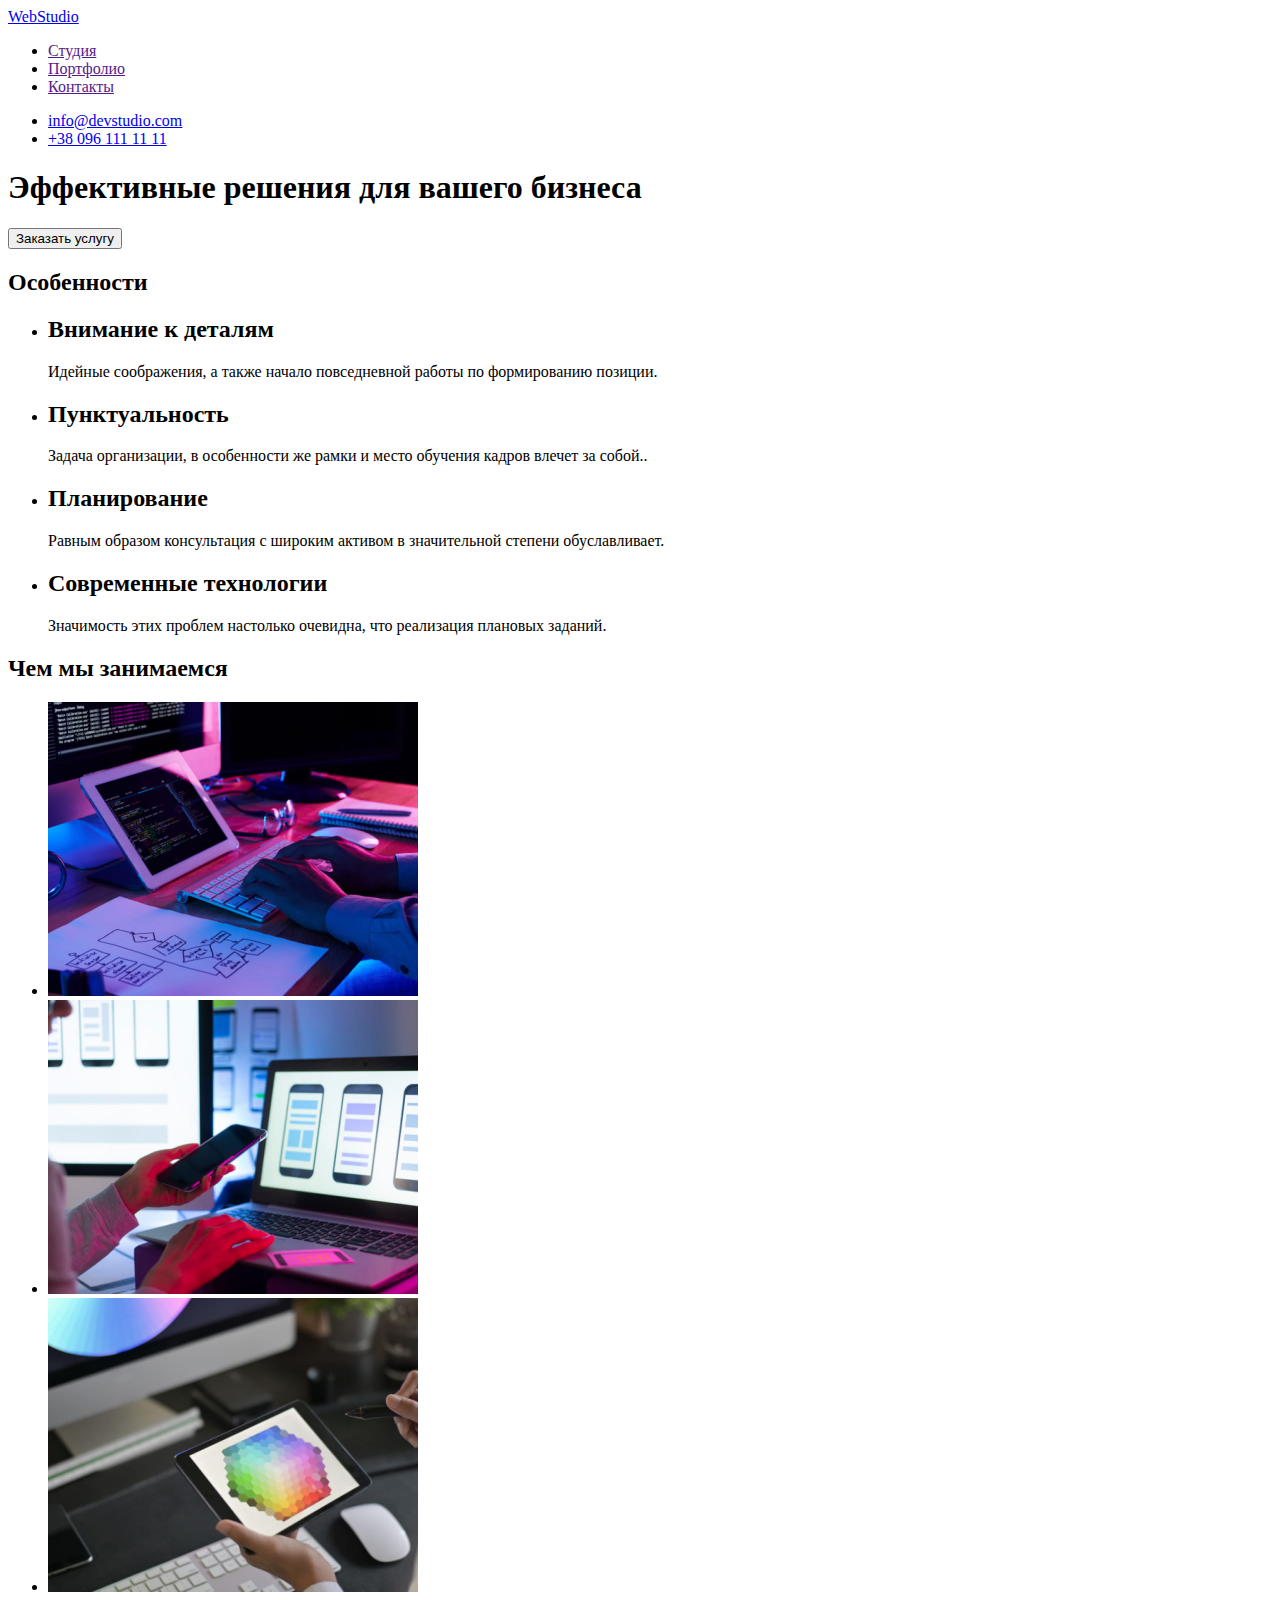
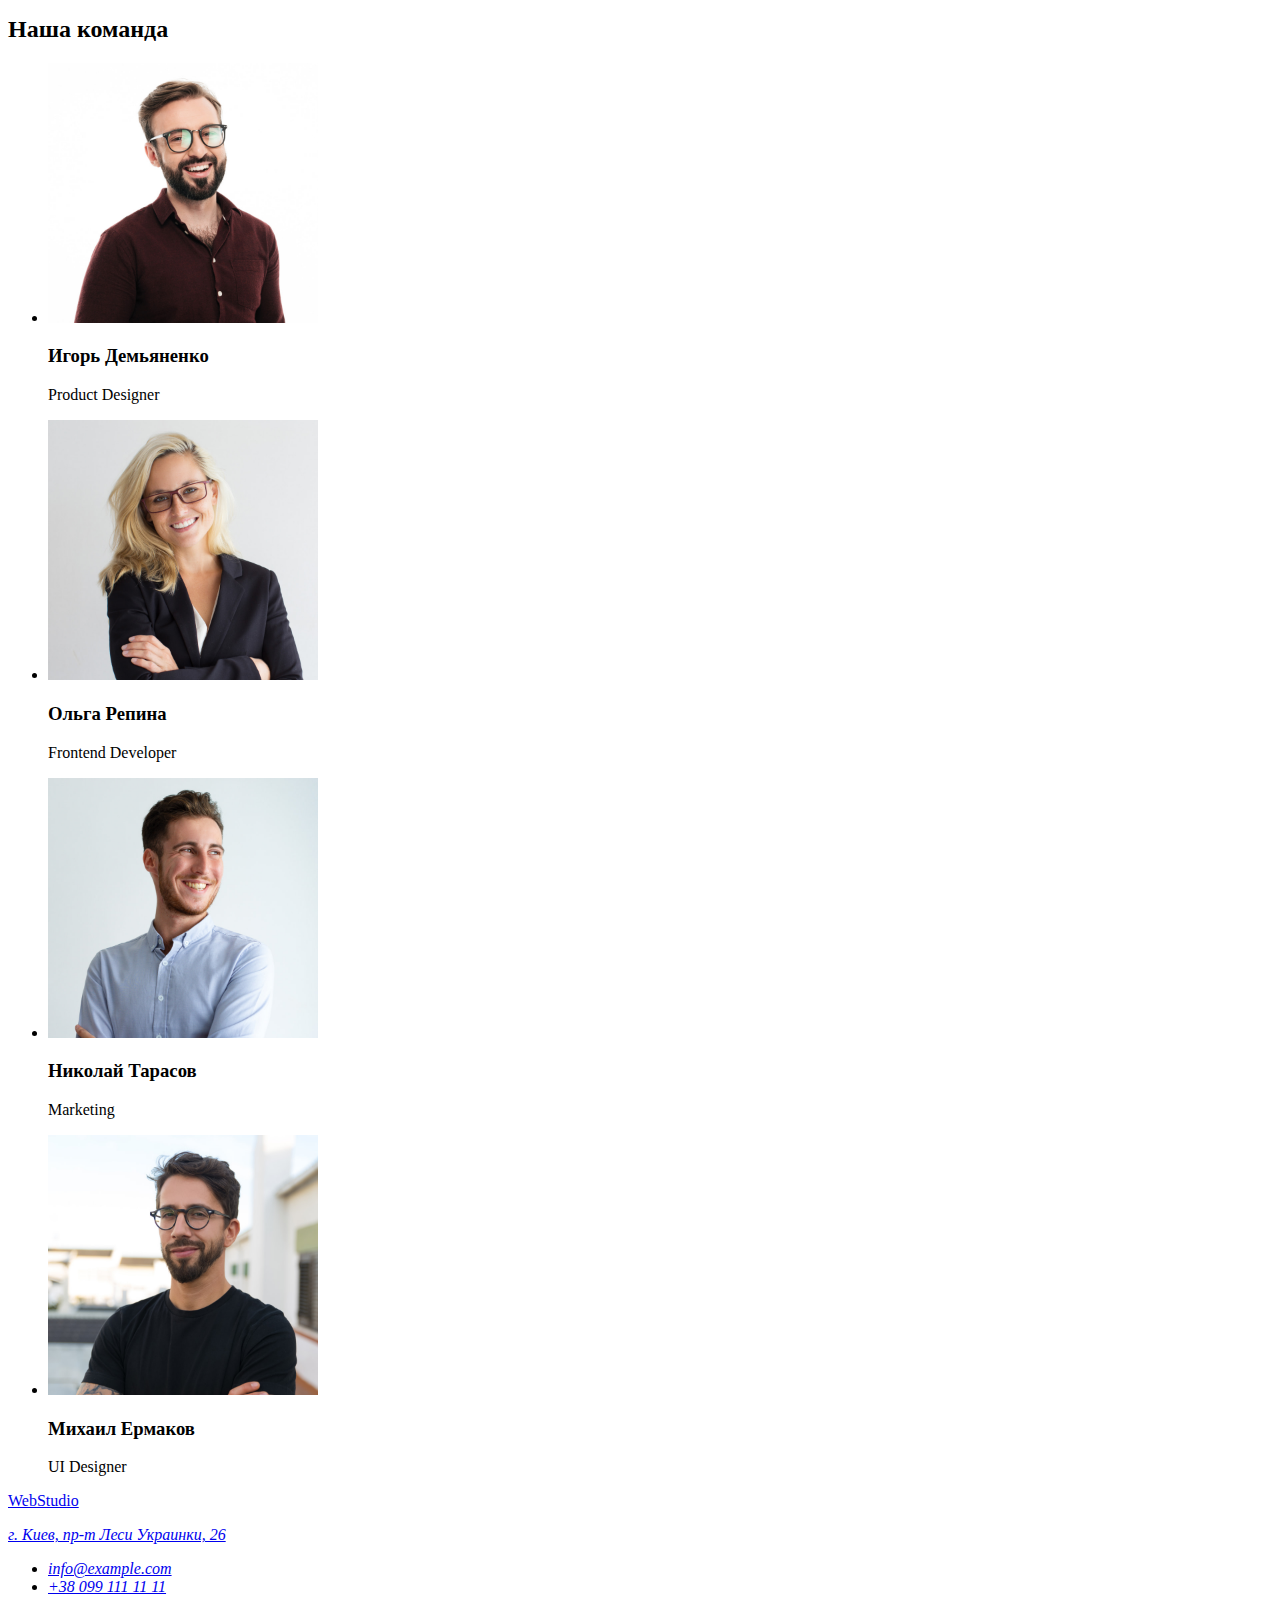
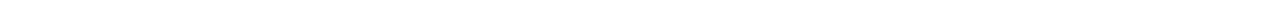
==== index.html @ a9816371 "Клонированы файлы из предыдущей работы" ====
<!DOCTYPE html>
<html lang="en">
  <head>
    <meta charset="UTF-8" />
    <meta http-equiv="X-UA-Compatible" content="IE=edge" />
    <meta name="viewport" content="width=device-width, initial-scale=1.0" />
    <title>Web Studio</title>
  </head>
  <body>
    <!-- Header -->
    <header>
      <nav>
        <a href="/">WebStudio</a>
        <ul>
          <li><a href="">Студия</a></li>
          <li><a href="">Портфолио</a></li>
          <li><a href="">Контакты</a></li>
        </ul>
      </nav>
      <ul>
        <li><a href="mailto:info@devstudio.com">info@devstudio.com</a></li>
        <li><a href="tel:+380961111111">+38 096 111 11 11</a></li>
      </ul>
    </header>

    <!-- Main -->
    <main>
      <!-- Section 1 -->
      <section>
        <h1>Эффективные решения для вашего бизнеса</h1>
        <button type="button">Заказать услугу</button>
      </section>

      <!-- Section 2 -->
      <section>
        <h2>Особенности</h2>
        <ul>
          <li>
            <h2>Внимание к деталям</h2>
            <p>Идейные соображения, а также начало повседневной работы по формированию позиции.</p>
          </li>
          <li>
            <h2>Пунктуальность</h2>
            <p>
              Задача организации, в особенности же рамки и место обучения кадров влечет за собой..
            </p>
          </li>
          <li>
            <h2>Планирование</h2>
            <p>
              Равным образом консультация с широким активом в значительной степени обуславливает.
            </p>
          </li>
          <li>
            <h2>Современные технологии</h2>
            <p>Значимость этих проблем настолько очевидна, что реализация плановых заданий.</p>
          </li>
        </ul>
      </section>

      <!--Section 3  -->
      <section>
        <h2>Чем мы занимаемся</h2>
        <ul>
          <li>
            <a href=""><img src="./images/img-1.jpg" alt="work1" width="370" /></a>
          </li>
          <li>
            <a href=""><img src="./images/img-2.jpg" alt="work2" width="370" /></a>
          </li>
          <li>
            <a href=""><img src="./images/img-3.jpg" alt="work3" width="370" /></a>
          </li>
        </ul>
      </section>

      <!-- Section 4 -->
      <section>
        <h2>Наша команда</h2>
        <ul>
          <li>
            <img src="./images/team/team-1.jpg" alt="team-member-1" width="270" />
            <h3>Игорь Демьяненко</h3>
            <p>Product Designer</p>
          </li>
          <li>
            <img src="./images/team/team-2.jpg" alt="team-member-2" width="270" />
            <h3>Ольга Репина</h3>
            <p>Frontend Developer</p>
          </li>
          <li>
            <img src="./images/team/team-3.jpg" alt="team-member-3" width="270" />
            <h3>Николай Тарасов</h3>
            <p>Marketing</p>
          </li>
          <li>
            <img src="./images/team/team-4.jpg" alt="team-member-4" width="270" />
            <h3>Михаил Ермаков</h3>
            <p>UI Designer</p>
          </li>
        </ul>
      </section>
    </main>

    <!-- Footer -->
    <footer>
      <a href="/">WebStudio</a>
      <address>
        <p><a href="/">г. Киев, пр-т Леси Украинки, 26</a></p>
        <ul>
          <li><a href="mailto:info@example.com">info@example.com</a></li>
          <li><a href="tel:+380991111111">+38 099 111 11 11</a></li>
        </ul>
      </address>
    </footer>
  </body>
</html>
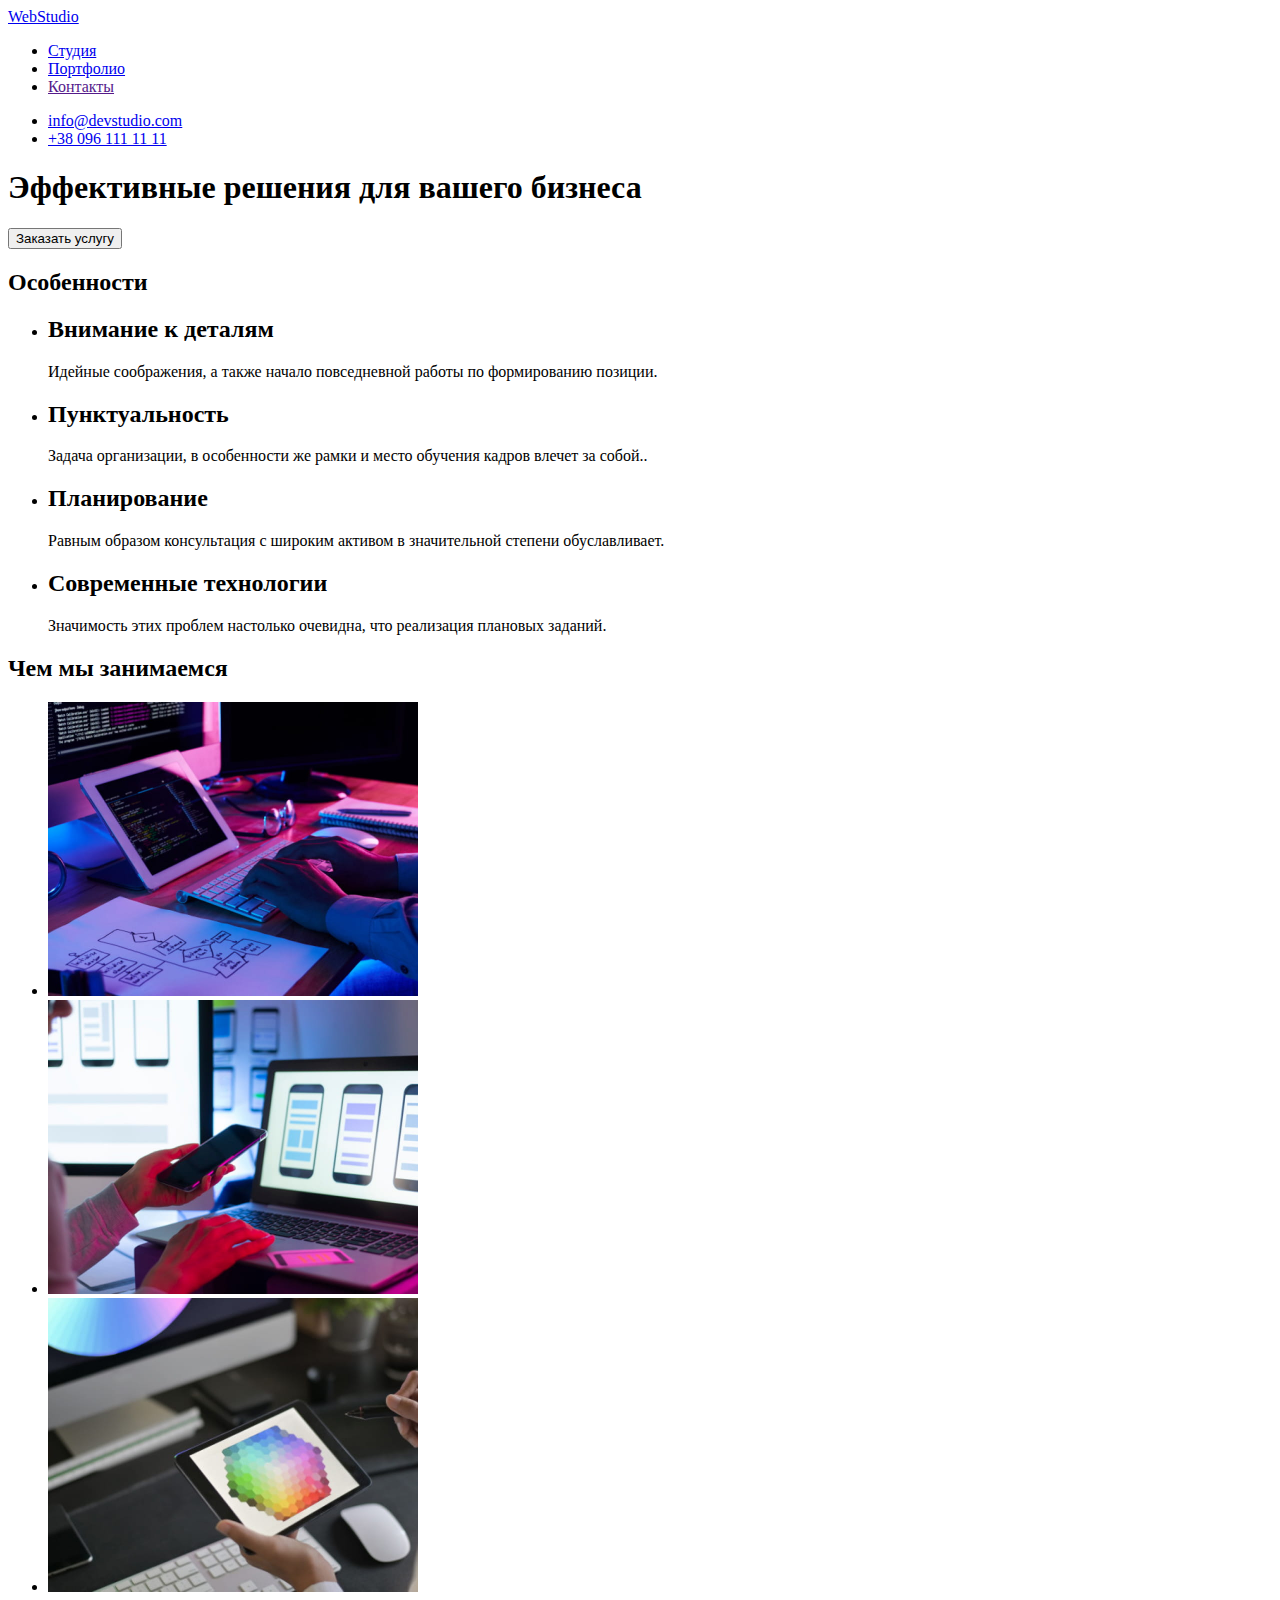
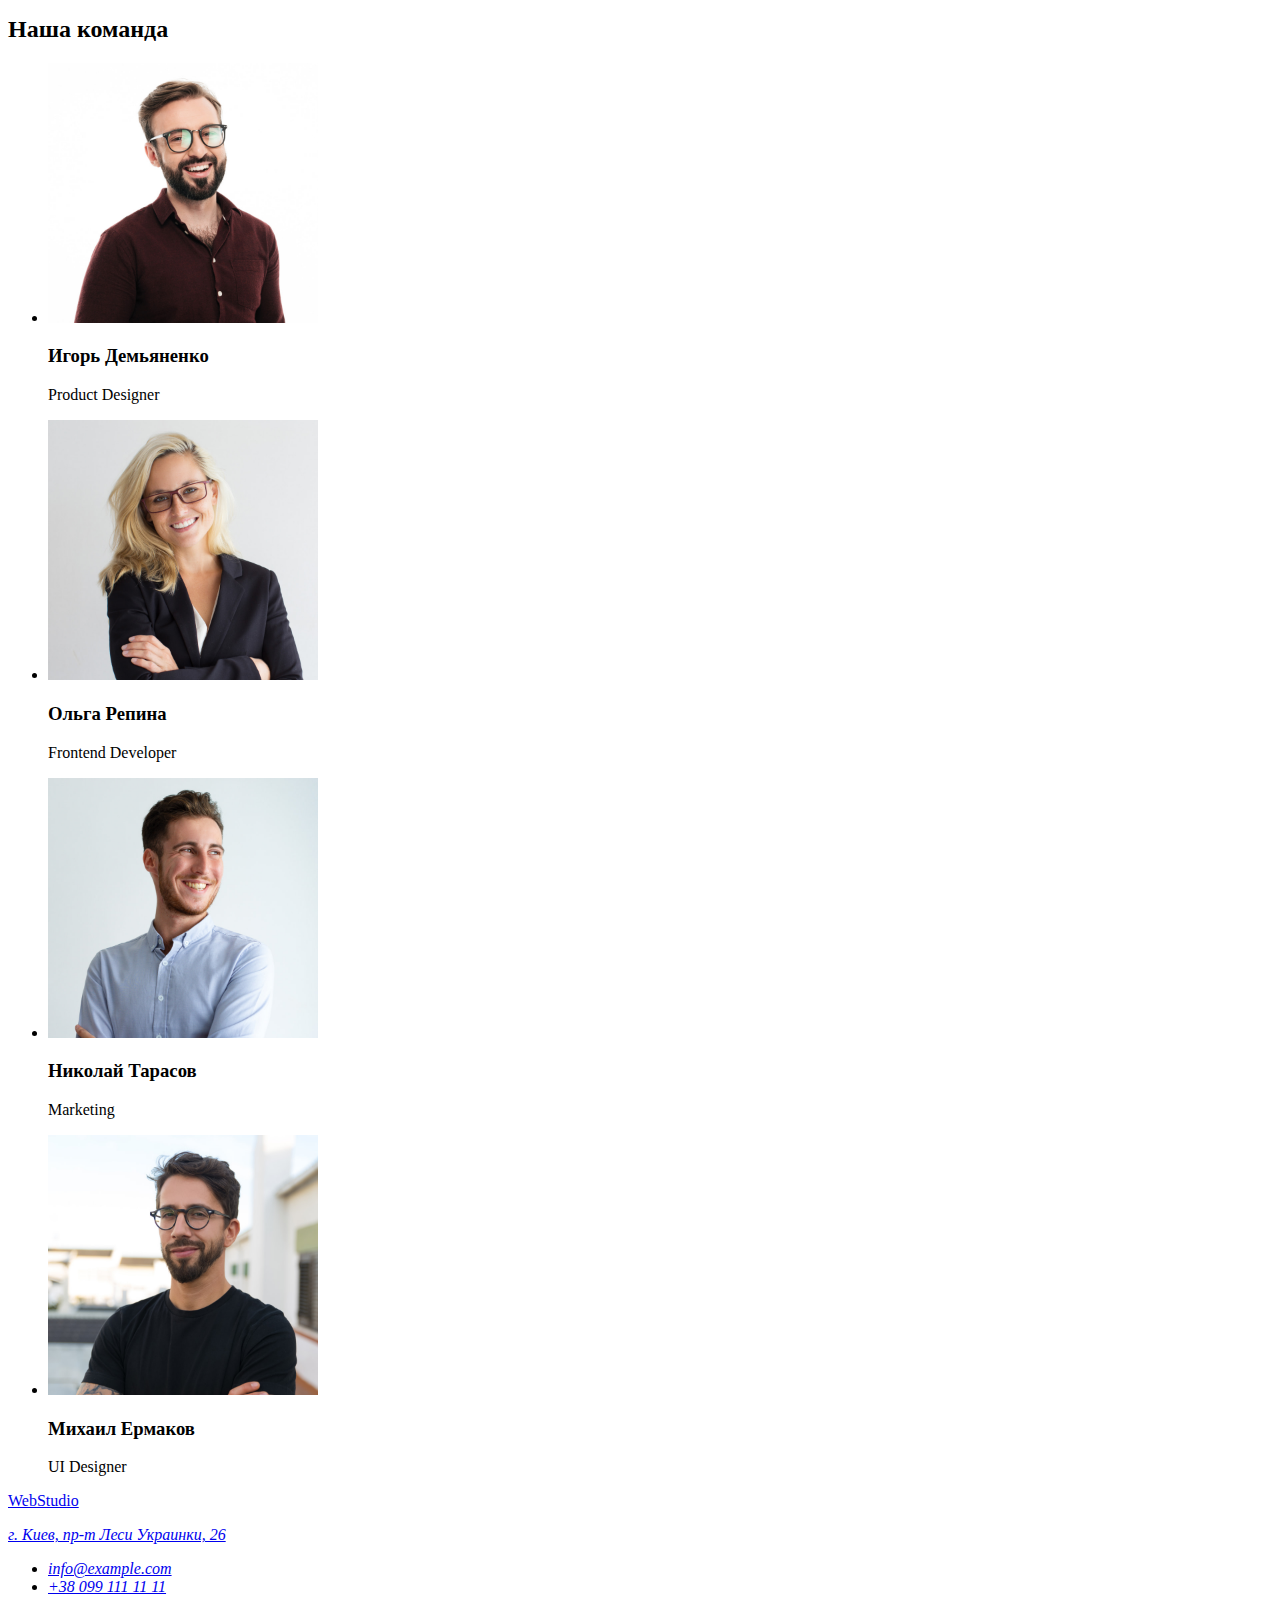
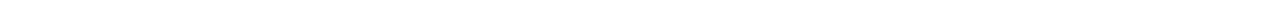
==== commit 92243b7d: "Добавлена разметка Портфолио" ====
--- a/index.html
+++ b/index.html
@@ -5,6 +5,7 @@
     <meta http-equiv="X-UA-Compatible" content="IE=edge" />
     <meta name="viewport" content="width=device-width, initial-scale=1.0" />
     <title>Web Studio</title>
+    <link rel="stylesheet" href="./css/styles.css" />
   </head>
   <body>
     <!-- Header -->
@@ -12,8 +13,8 @@
       <nav>
         <a href="/">WebStudio</a>
         <ul>
-          <li><a href="">Студия</a></li>
-          <li><a href="">Портфолио</a></li>
+          <li><a href="./studio.html">Студия</a></li>
+          <li><a href="./portfolio.html">Портфолио</a></li>
           <li><a href="">Контакты</a></li>
         </ul>
       </nav>
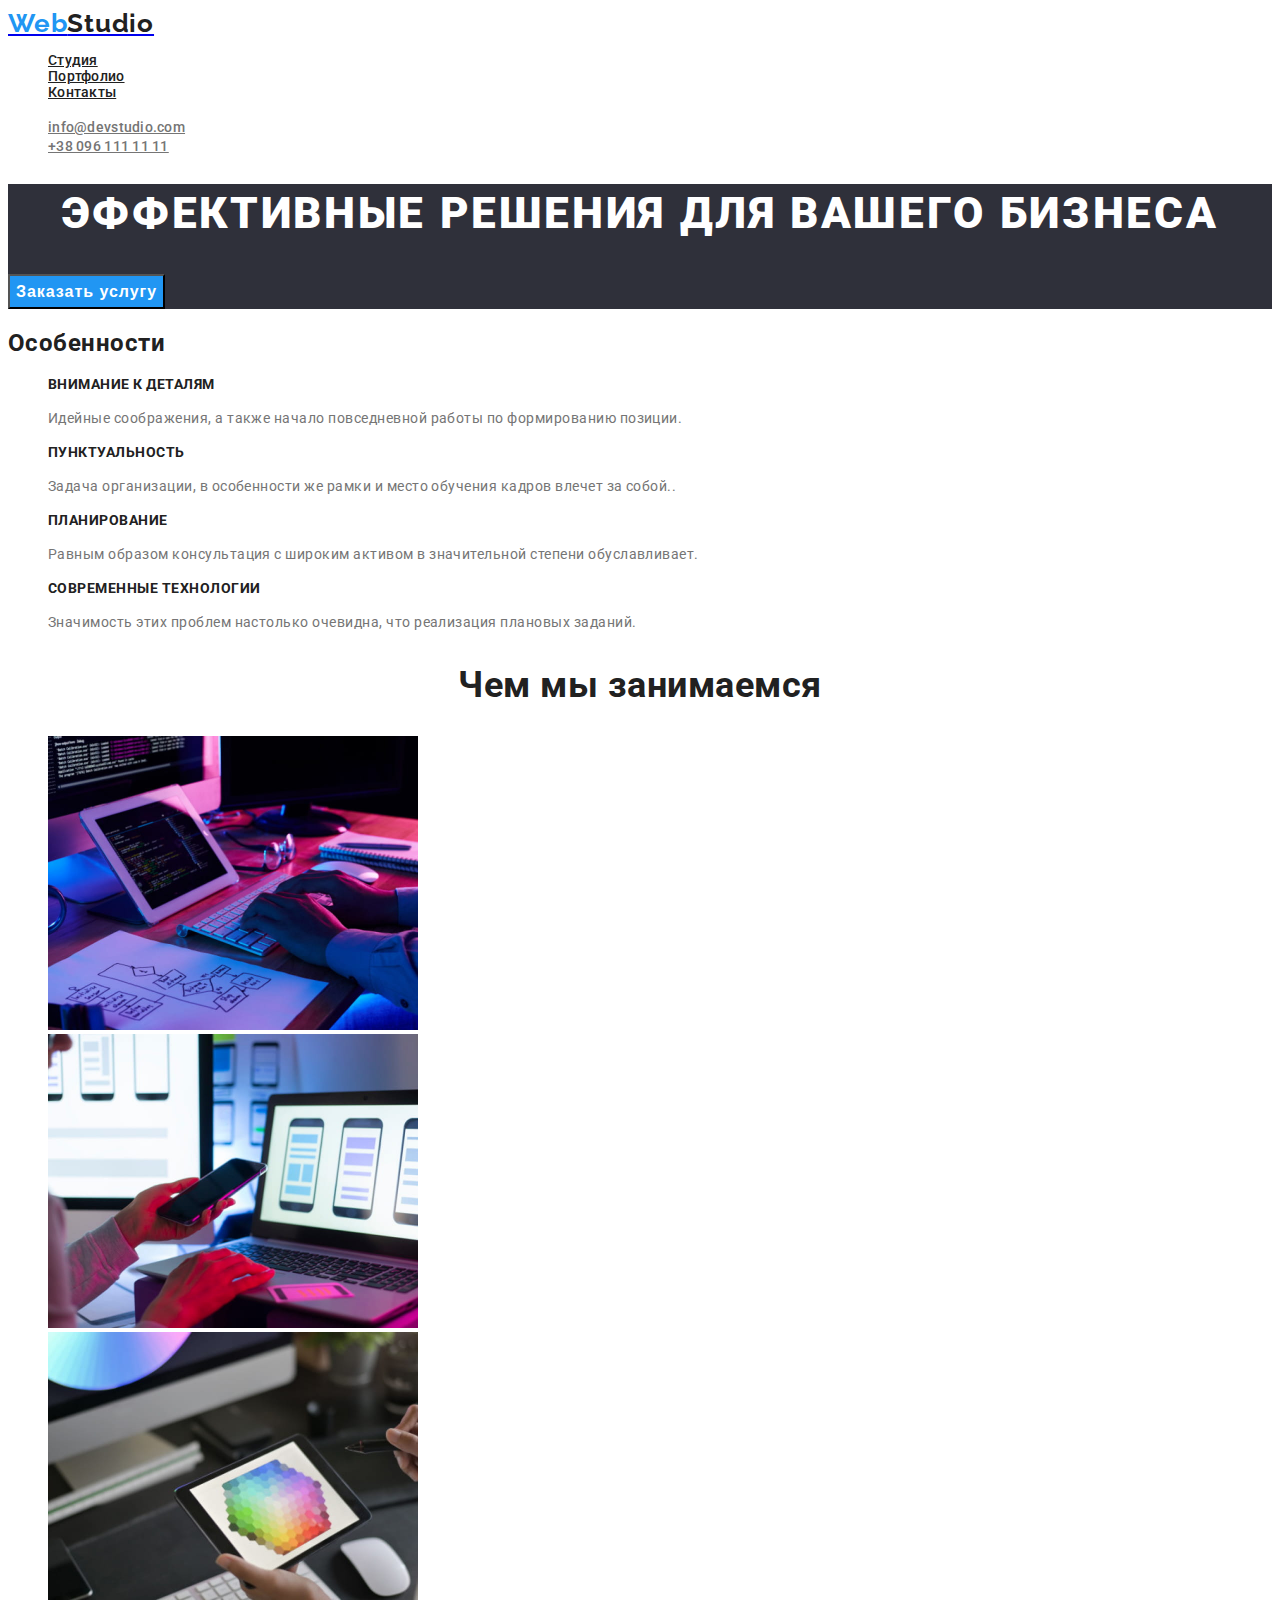
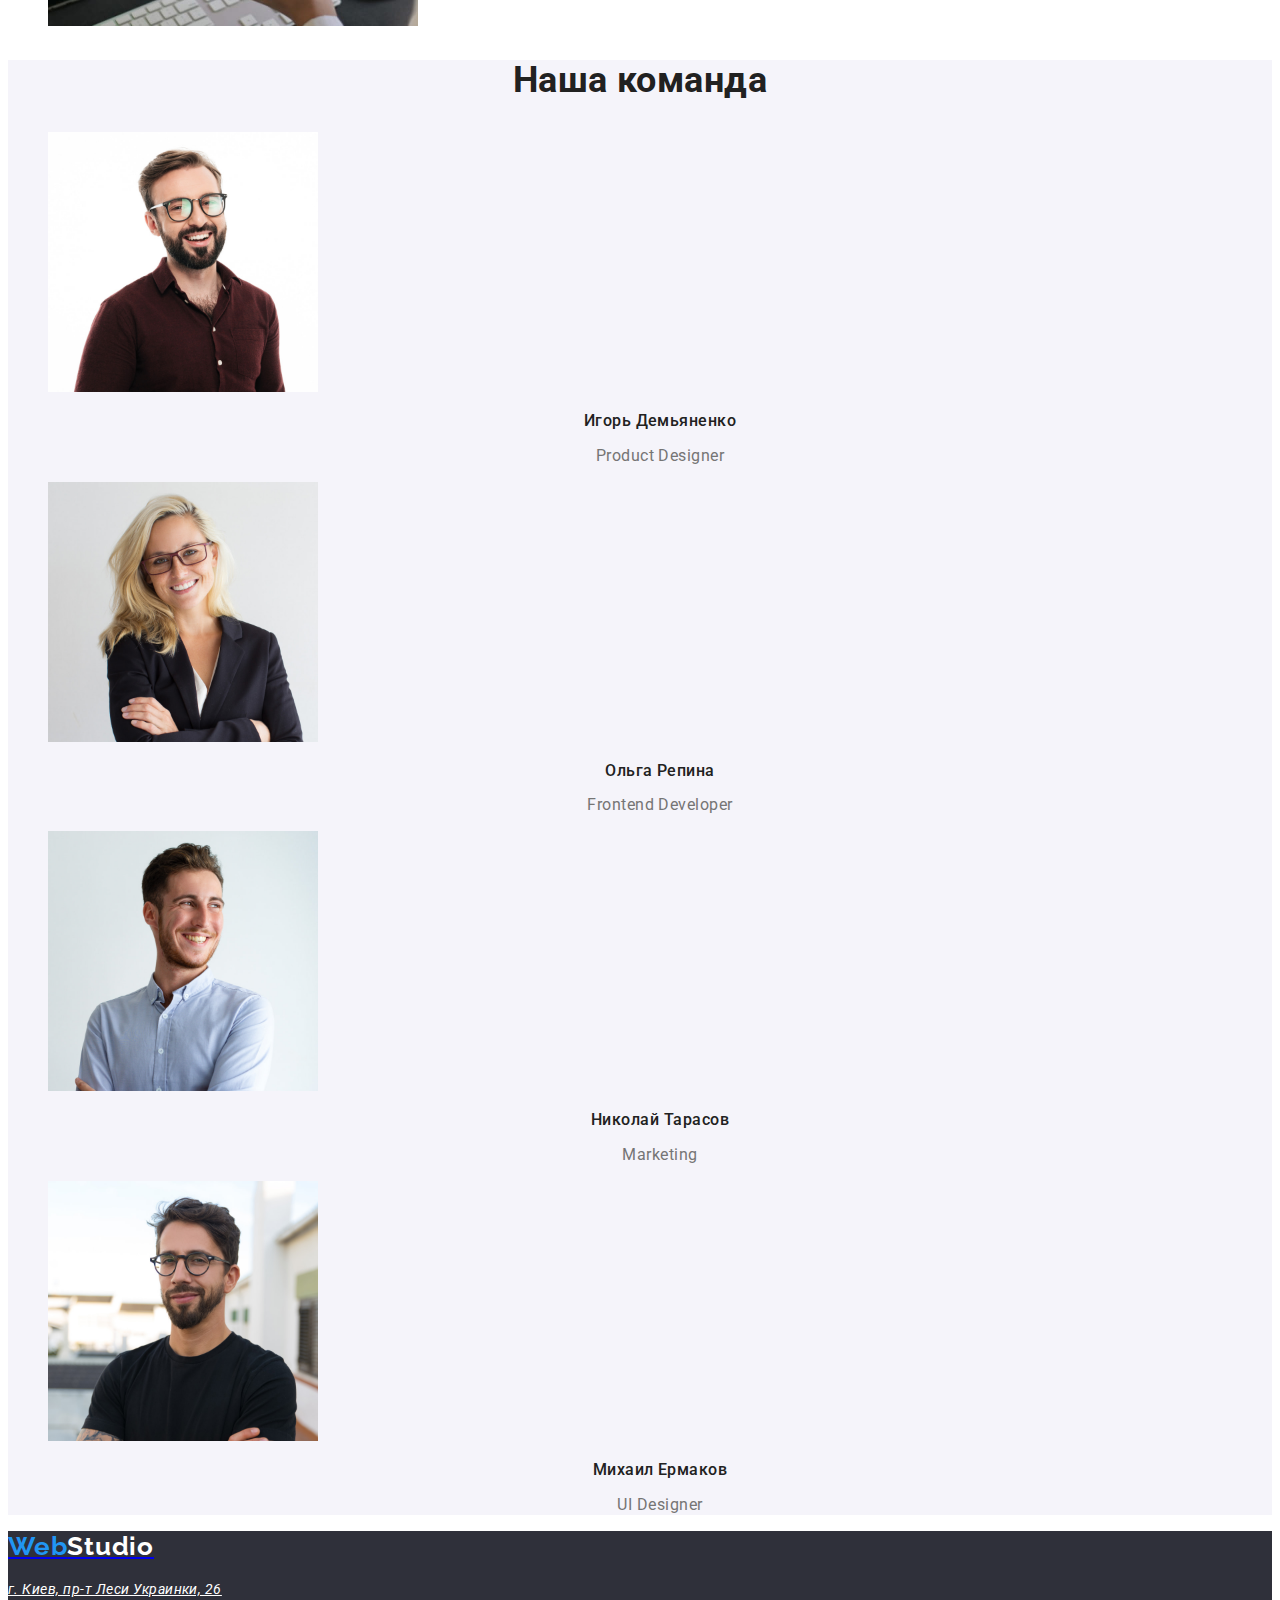
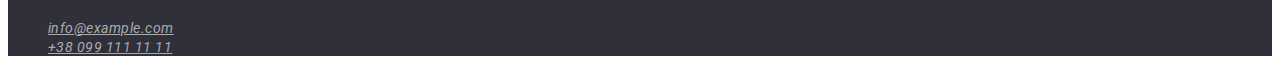
==== commit 471cbdcb: "Добавлены стили для index,portfolio,studio.html" ====
--- a/index.html
+++ b/index.html
@@ -5,64 +5,76 @@
     <meta http-equiv="X-UA-Compatible" content="IE=edge" />
     <meta name="viewport" content="width=device-width, initial-scale=1.0" />
     <title>Web Studio</title>
+    <link
+      href="https://fonts.googleapis.com/css2?family=Raleway:wght@700&family=Roboto:wght@400;500;700;900&display=swap"
+      rel="stylesheet"
+    />
     <link rel="stylesheet" href="./css/styles.css" />
   </head>
   <body>
     <!-- Header -->
     <header>
       <nav>
-        <a href="/">WebStudio</a>
-        <ul>
-          <li><a href="./studio.html">Студия</a></li>
-          <li><a href="./portfolio.html">Портфолио</a></li>
-          <li><a href="">Контакты</a></li>
+        <a class="logo" href="/">
+          <span class="logo-blue-part">Web</span><span class="logo-black-part">Studio</span>
+        </a>
+        <ul class="pages">
+          <li><a class="studio-page" href="./studio.html">Студия</a></li>
+          <li><a class="portfolio-page" href="./portfolio.html">Портфолио</a></li>
+          <li><a class="contacts-page" href="">Контакты</a></li>
         </ul>
       </nav>
-      <ul>
-        <li><a href="mailto:info@devstudio.com">info@devstudio.com</a></li>
-        <li><a href="tel:+380961111111">+38 096 111 11 11</a></li>
+      <ul class="header-contacts">
+        <li>
+          <a class="header-mail-contact" href="mailto:info@devstudio.com">info@devstudio.com</a>
+        </li>
+        <li><a class="header-tel-contact" href="tel:+380961111111">+38 096 111 11 11</a></li>
       </ul>
     </header>
 
     <!-- Main -->
     <main>
       <!-- Section 1 -->
-      <section>
-        <h1>Эффективные решения для вашего бизнеса</h1>
-        <button type="button">Заказать услугу</button>
+      <section class="hero-section">
+        <h1 class="hero-title">Эффективные решения для вашего бизнеса</h1>
+        <button class="hero-button" type="button">Заказать услугу</button>
       </section>
 
       <!-- Section 2 -->
-      <section>
-        <h2>Особенности</h2>
-        <ul>
+      <section class="section-2">
+        <h2 class="features">Особенности</h2>
+        <ul class="features-list">
           <li>
-            <h2>Внимание к деталям</h2>
-            <p>Идейные соображения, а также начало повседневной работы по формированию позиции.</p>
+            <h2 class="feature-title">Внимание к деталям</h2>
+            <p class="feature-text">
+              Идейные соображения, а также начало повседневной работы по формированию позиции.
+            </p>
           </li>
           <li>
-            <h2>Пунктуальность</h2>
-            <p>
+            <h2 class="feature-title">Пунктуальность</h2>
+            <p class="feature-text">
               Задача организации, в особенности же рамки и место обучения кадров влечет за собой..
             </p>
           </li>
           <li>
-            <h2>Планирование</h2>
-            <p>
+            <h2 class="feature-title">Планирование</h2>
+            <p class="feature-text">
               Равным образом консультация с широким активом в значительной степени обуславливает.
             </p>
           </li>
           <li>
-            <h2>Современные технологии</h2>
-            <p>Значимость этих проблем настолько очевидна, что реализация плановых заданий.</p>
+            <h2 class="feature-title">Современные технологии</h2>
+            <p class="feature-text">
+              Значимость этих проблем настолько очевидна, что реализация плановых заданий.
+            </p>
           </li>
         </ul>
       </section>
 
       <!--Section 3  -->
-      <section>
-        <h2>Чем мы занимаемся</h2>
-        <ul>
+      <section class="section-3">
+        <h2 class="section-3-title">Чем мы занимаемся</h2>
+        <ul class="works-list">
           <li>
             <a href=""><img src="./images/img-1.jpg" alt="work1" width="370" /></a>
           </li>
@@ -76,41 +88,43 @@
       </section>
 
       <!-- Section 4 -->
-      <section>
-        <h2>Наша команда</h2>
-        <ul>
+      <section class="section-4">
+        <h2 class="section-4-title">Наша команда</h2>
+        <ul class="team-list">
           <li>
             <img src="./images/team/team-1.jpg" alt="team-member-1" width="270" />
-            <h3>Игорь Демьяненко</h3>
-            <p>Product Designer</p>
+            <h3 class="team-member">Игорь Демьяненко</h3>
+            <p class="member-position">Product Designer</p>
           </li>
           <li>
             <img src="./images/team/team-2.jpg" alt="team-member-2" width="270" />
-            <h3>Ольга Репина</h3>
-            <p>Frontend Developer</p>
+            <h3 class="team-member">Ольга Репина</h3>
+            <p class="member-position">Frontend Developer</p>
           </li>
           <li>
             <img src="./images/team/team-3.jpg" alt="team-member-3" width="270" />
-            <h3>Николай Тарасов</h3>
-            <p>Marketing</p>
+            <h3 class="team-member">Николай Тарасов</h3>
+            <p class="member-position">Marketing</p>
           </li>
           <li>
             <img src="./images/team/team-4.jpg" alt="team-member-4" width="270" />
-            <h3>Михаил Ермаков</h3>
-            <p>UI Designer</p>
+            <h3 class="team-member">Михаил Ермаков</h3>
+            <p class="member-position">UI Designer</p>
           </li>
         </ul>
       </section>
     </main>
 
     <!-- Footer -->
-    <footer>
-      <a href="/">WebStudio</a>
+    <footer class="footer">
+      <a class="logo" href="/">
+        <span class="logo-blue-footer">Web</span><span class="logo-white-footer">Studio</span>
+      </a>
       <address>
-        <p><a href="/">г. Киев, пр-т Леси Украинки, 26</a></p>
-        <ul>
-          <li><a href="mailto:info@example.com">info@example.com</a></li>
-          <li><a href="tel:+380991111111">+38 099 111 11 11</a></li>
+        <p><a class="footer-adress" href="/">г. Киев, пр-т Леси Украинки, 26</a></p>
+        <ul class="footer-contacts">
+          <li><a class="footer-mail" href="mailto:info@example.com">info@example.com</a></li>
+          <li><a class="footer-tel" href="tel:+380991111111">+38 099 111 11 11</a></li>
         </ul>
       </address>
     </footer>
--- a/css/styles.css
+++ b/css/styles.css
@@ -0,0 +1,223 @@
+:root {
+  --main-black: #212121;
+  --main-grey: #757575;
+  --main-blue: #2196f3;
+  --main-white: #ffffff;
+  --footer-grey: rgba(255, 255, 255, 0.6);
+}
+
+body {
+  font-family: Roboto, Raleway, sans-serif;
+  color: var(--main-black);
+  letter-spacing: 0.03em;
+}
+ul {
+  list-style: none;
+}
+
+/* Index.html */
+
+/* Logo */
+.logo {
+  font-size: 26px;
+  font-weight: 700;
+  font-family: Raleway, sans-serif;
+  line-height: 1.19;
+  letter-spacing: 0.03em;
+}
+.logo-blue-part {
+  color: var(--main-blue);
+}
+.logo-black-part {
+  color: var(--main-black);
+}
+
+/* Header pages */
+
+.pages {
+  font-style: normal;
+  font-weight: 500;
+  font-size: 14px;
+  line-height: 1.14;
+  letter-spacing: 0.02em;
+}
+.studio-page,
+.portfolio-page,
+.contacts-page {
+  color: var(--main-black);
+}
+.studio-page:hover,
+.portfolio-page:hover,
+.contacts-page:hover {
+  color: var(--main-blue);
+}
+
+.studio-page:focus,
+.portfolio-page:focus,
+.contacts-page:focus {
+  color: var(--main-blue);
+}
+
+/* Header contacts */
+
+.header-contacts {
+}
+.header-mail-contact,
+.header-tel-contact {
+  color: var(--main-grey);
+  font-weight: 500;
+  font-size: 14px;
+  line-height: 1.14;
+  letter-spacing: 0.02em;
+}
+.header-mail-contact:hover,
+.header-tel-contact:hover {
+  color: var(--main-blue);
+}
+.header-mail-contact:focus,
+.header-tel-contact:focus {
+  color: var(--main-blue);
+}
+
+/* Main */
+
+/* Global section styles */
+
+/* Hero section */
+.hero-section {
+  background-color: #2f303a;
+}
+.hero-title {
+  font-weight: 900;
+  font-size: 44px;
+  line-height: 1.36;
+  text-align: center;
+  letter-spacing: 0.06em;
+  text-transform: uppercase;
+  color: var(--main-white);
+}
+.hero-button {
+  cursor: pointer;
+  font-weight: 700;
+  font-size: 16px;
+  line-height: 1.87;
+  letter-spacing: 0.06em;
+  background-color: var(--main-blue);
+  color: var(--main-white);
+}
+
+/* Section 2 */
+.section-2 {
+}
+.features {
+}
+.feature-list {
+}
+.feature-title {
+  font-weight: 700;
+  font-size: 14px;
+  line-height: 1.14;
+  text-transform: uppercase;
+  color: var(--main-black);
+}
+.feature-text {
+  font-weight: 400;
+  font-size: 14px;
+  line-height: 1.71;
+  color: var(--main-grey);
+}
+
+/* Section 3 */
+.section-3 {
+}
+.section-3-title {
+  font-weight: 700;
+  font-size: 36px;
+  line-height: 1.16;
+  text-align: center;
+  color: var(--main-black);
+}
+.works-list {
+}
+
+/* Section 4 */
+.section-4 {
+  background-color: #f5f4fa;
+}
+.section-4-title {
+  font-weight: 700;
+  font-size: 36px;
+  line-height: 1.16;
+  text-align: center;
+  color: var(--main-black);
+}
+.team-list {
+}
+.team-member {
+  font-weight: 500;
+  font-size: 16px;
+  line-height: 1.18;
+  text-align: center;
+  color: var(--main-black);
+}
+.member-position {
+  font-size: 16px;
+  line-height: 1.18;
+  text-align: center;
+  color: var(--main-grey);
+}
+/* Footer */
+
+.footer {
+  background-color: #2f303a;
+}
+
+.logo-blue-footer {
+  color: var(--main-blue);
+}
+.logo-white-footer {
+  color: var(--main-white);
+}
+
+.footer-adress {
+  font-size: 14px;
+  line-height: 1.71;
+  color: var(--main-white);
+}
+.footer-contacts {
+}
+.footer-mail,
+.footer-tel {
+  color: var(--footer-grey);
+  font-size: 14px;
+}
+
+/* Portfolio.html */
+
+.portfolio-nav {
+}
+.button {
+  font-weight: 500;
+  font-size: 16px;
+  line-height: 1.62;
+  cursor: pointer;
+}
+.button:hover,
+button:focus {
+  color: var(--main-white);
+  background-color: var(--main-blue);
+}
+.portfolio-list {
+}
+.project-title {
+  font-weight: 700;
+  font-size: 18px;
+  line-height: 2;
+  letter-spacing: 0.06em;
+  color: var(--main-black);
+}
+.project-type {
+  font-size: 16px;
+  line-height: 1.8;
+  color: var(--main-grey);
+}
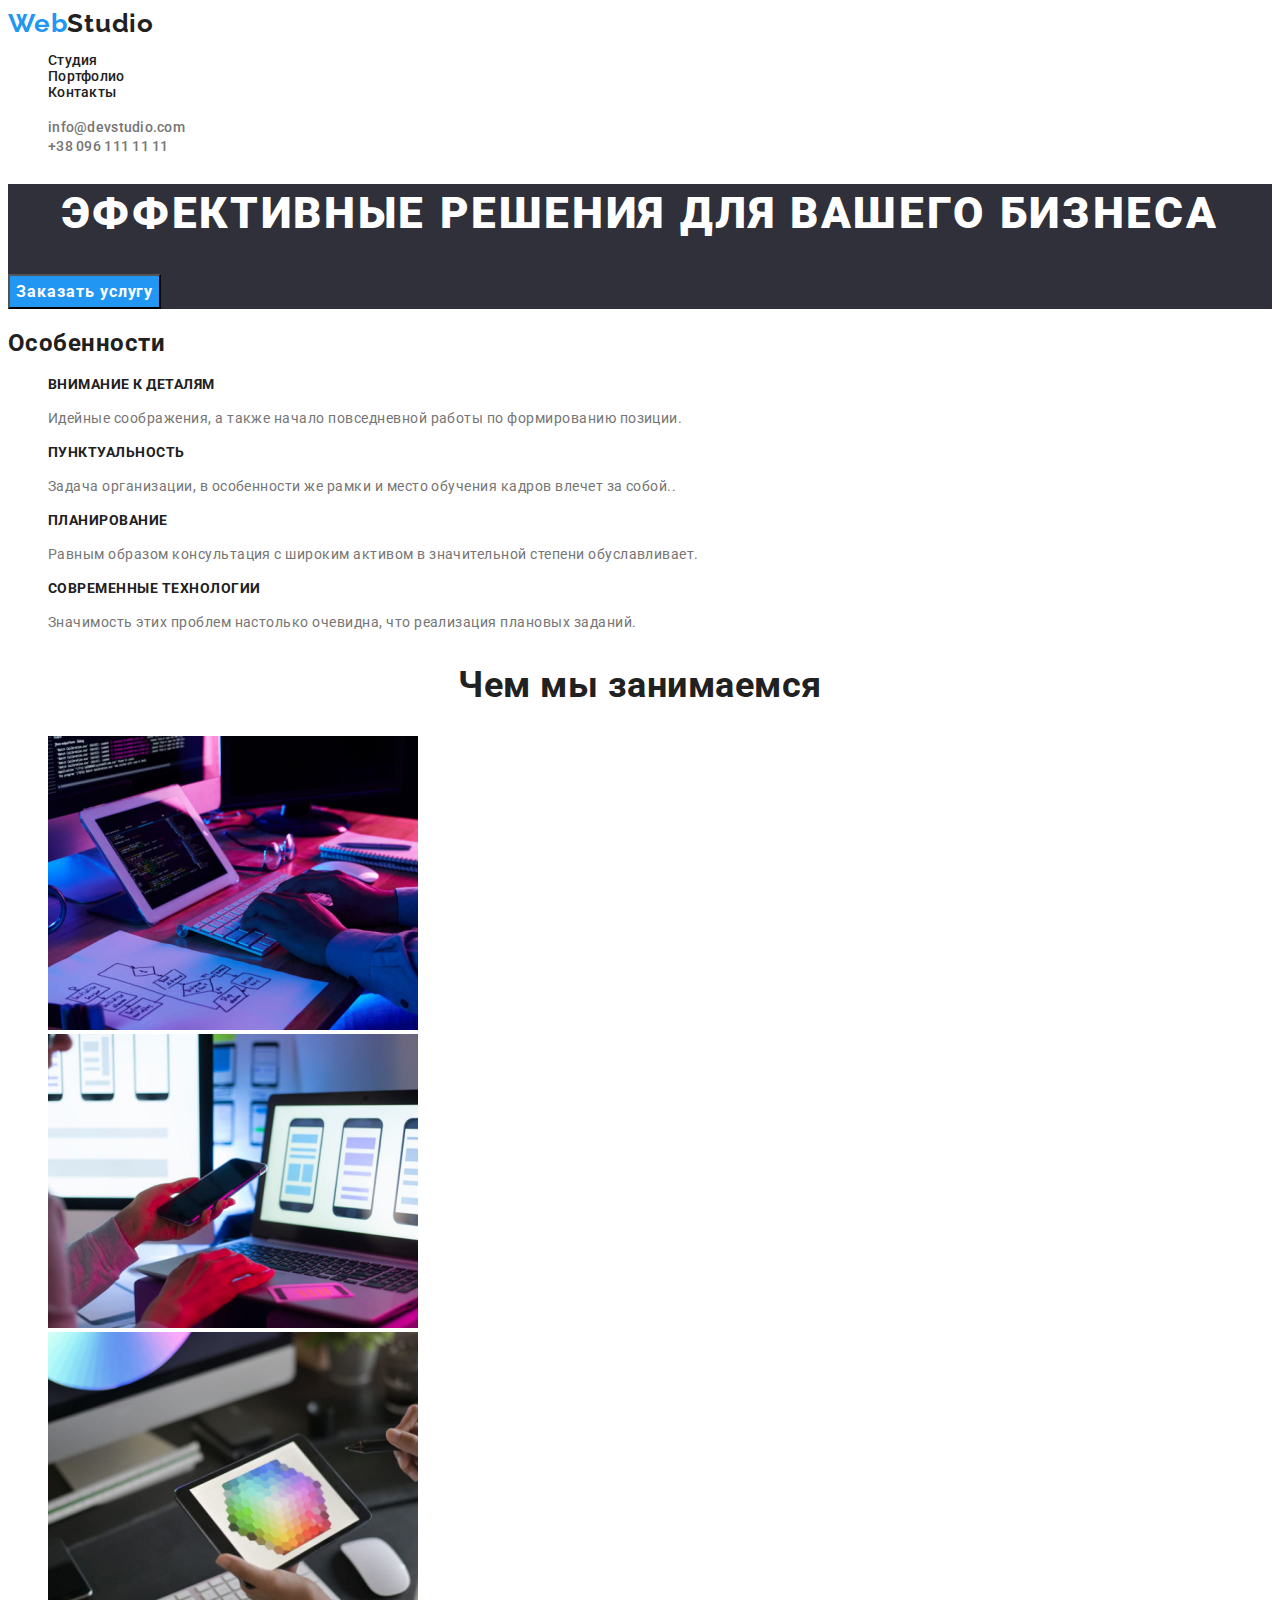
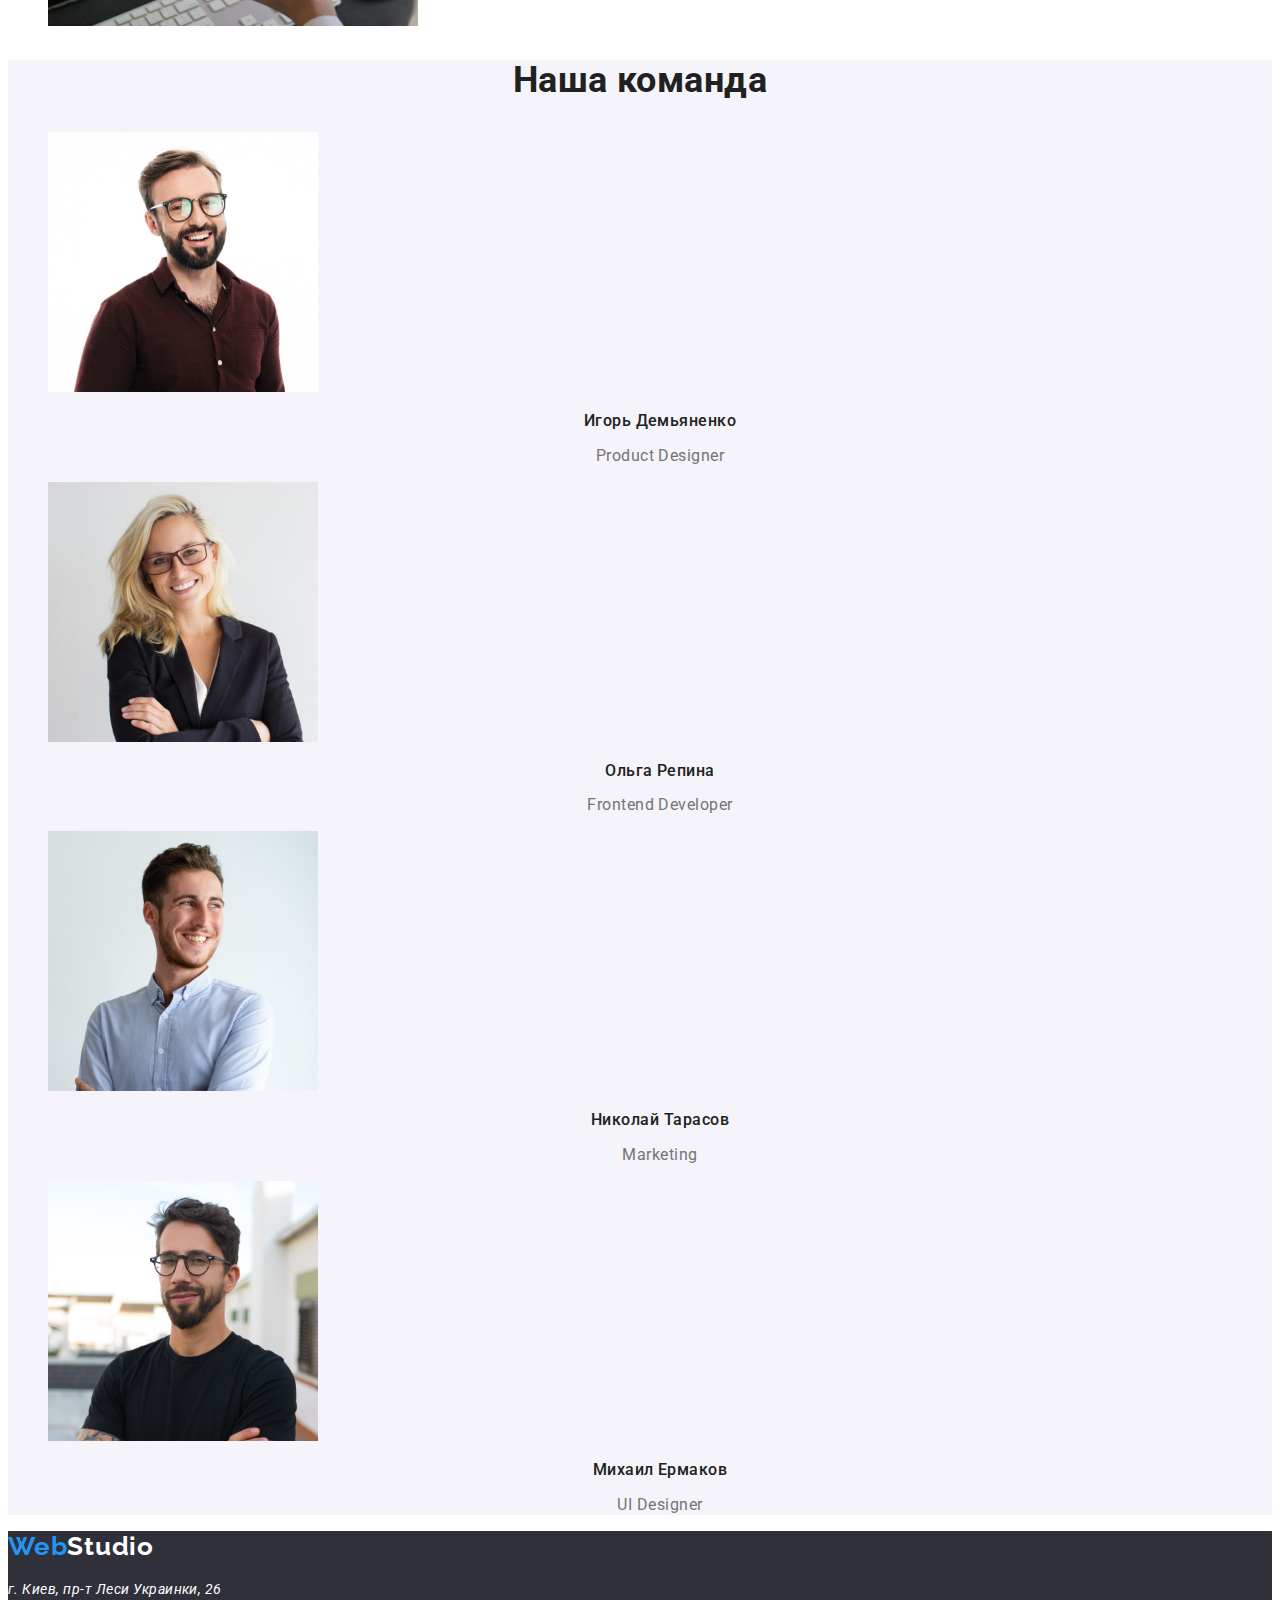
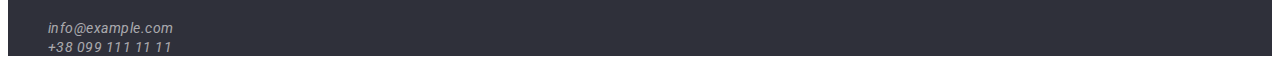
==== commit 5a05e760: "Исправлены ошибки" ====
--- a/index.html
+++ b/index.html
@@ -15,11 +15,11 @@
     <!-- Header -->
     <header>
       <nav>
-        <a class="logo" href="/">
+        <a class="logo" href="./index.html">
           <span class="logo-blue-part">Web</span><span class="logo-black-part">Studio</span>
         </a>
         <ul class="pages">
-          <li><a class="studio-page" href="./studio.html">Студия</a></li>
+          <li><a class="studio-page" href="./index.html">Студия</a></li>
           <li><a class="portfolio-page" href="./portfolio.html">Портфолио</a></li>
           <li><a class="contacts-page" href="">Контакты</a></li>
         </ul>
--- a/css/styles.css
+++ b/css/styles.css
@@ -14,6 +14,9 @@
 ul {
   list-style: none;
 }
+a {
+  text-decoration: none;
+}
 
 /* Index.html */
 
@@ -100,6 +103,7 @@
   cursor: pointer;
   font-weight: 700;
   font-size: 16px;
+  font-family: inherit;
   line-height: 1.87;
   letter-spacing: 0.06em;
   background-color: var(--main-blue);
@@ -191,6 +195,17 @@
   color: var(--footer-grey);
   font-size: 14px;
 }
+.footer-adress:hover,
+.footer-mail:hover,
+.footer-tel:hover {
+  color: var(--main-blue);
+}
+
+.footer-adress:focus,
+.footer-mail:focus,
+.footer-tel:focus {
+  color: var(--main-blue);
+}
 
 /* Portfolio.html */
 
@@ -201,9 +216,10 @@
   font-size: 16px;
   line-height: 1.62;
   cursor: pointer;
+  font-family: inherit;
 }
 .button:hover,
-button:focus {
+.button:focus {
   color: var(--main-white);
   background-color: var(--main-blue);
 }
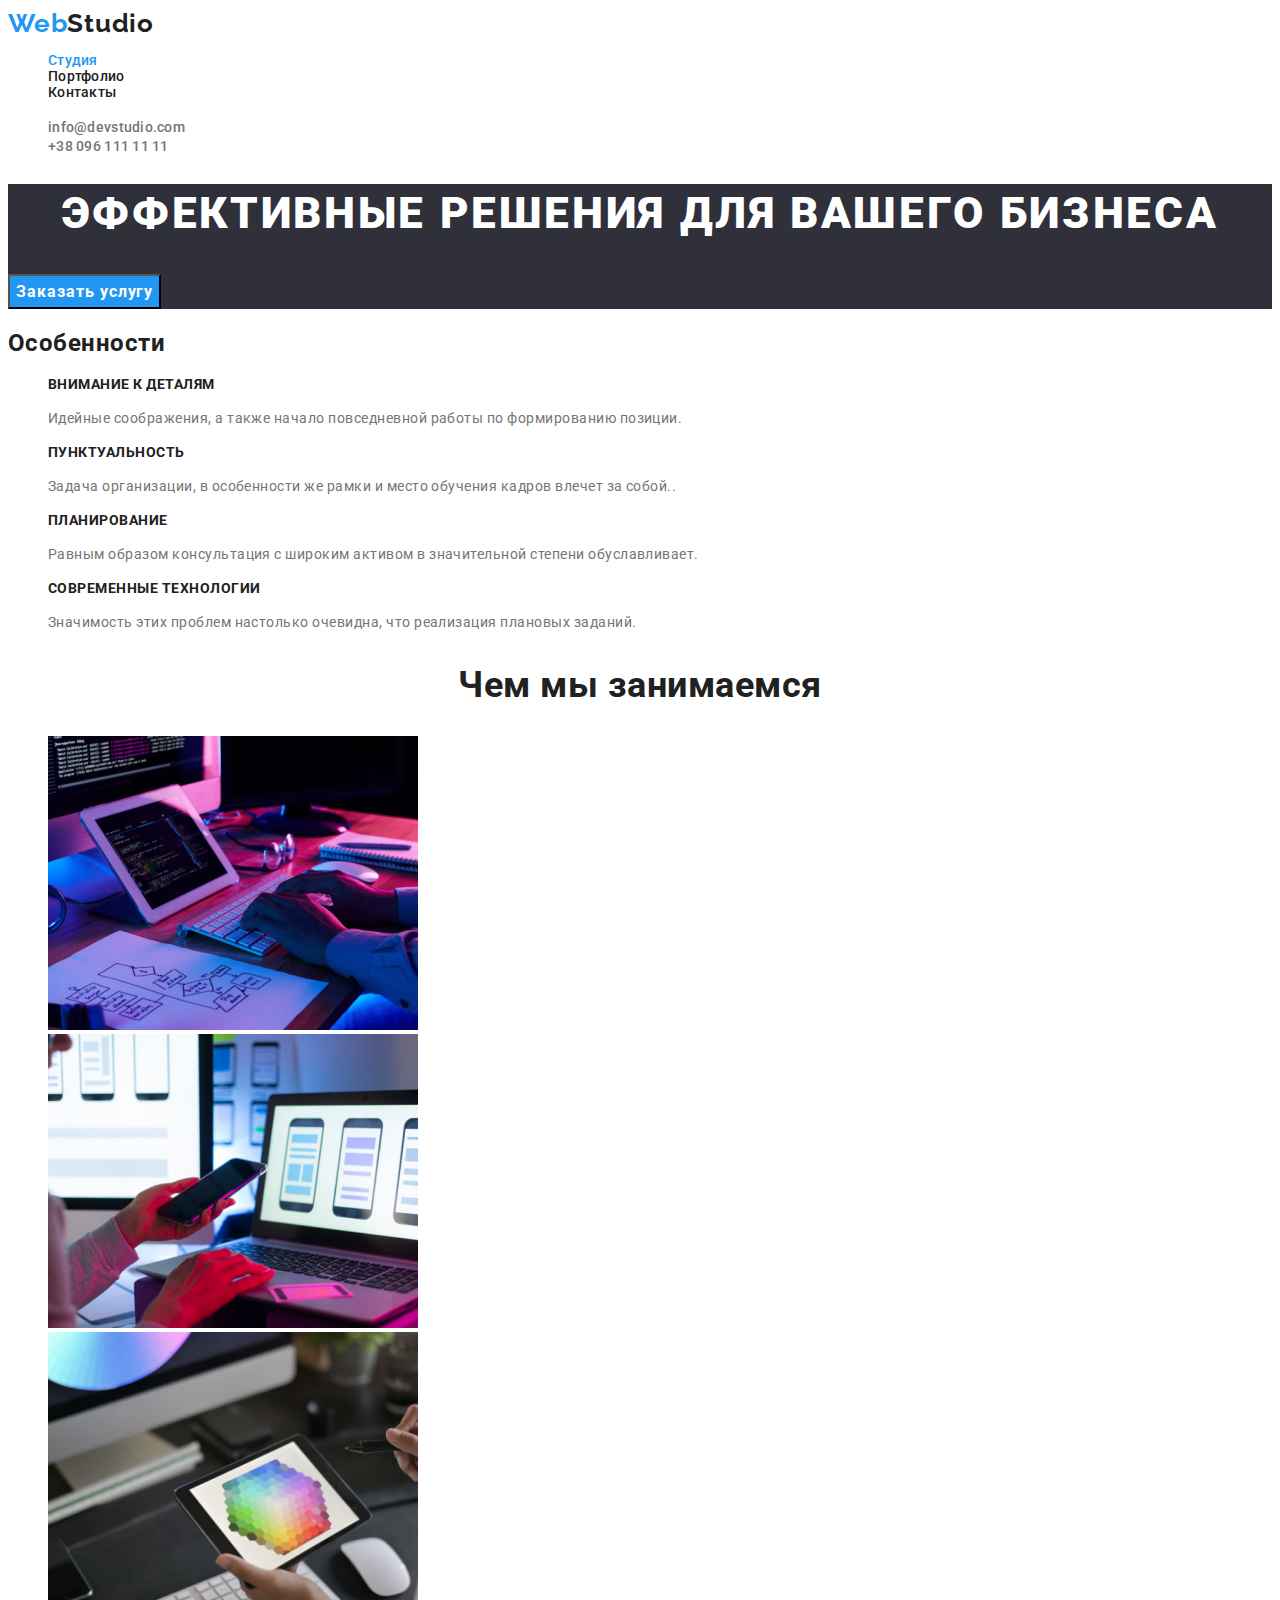
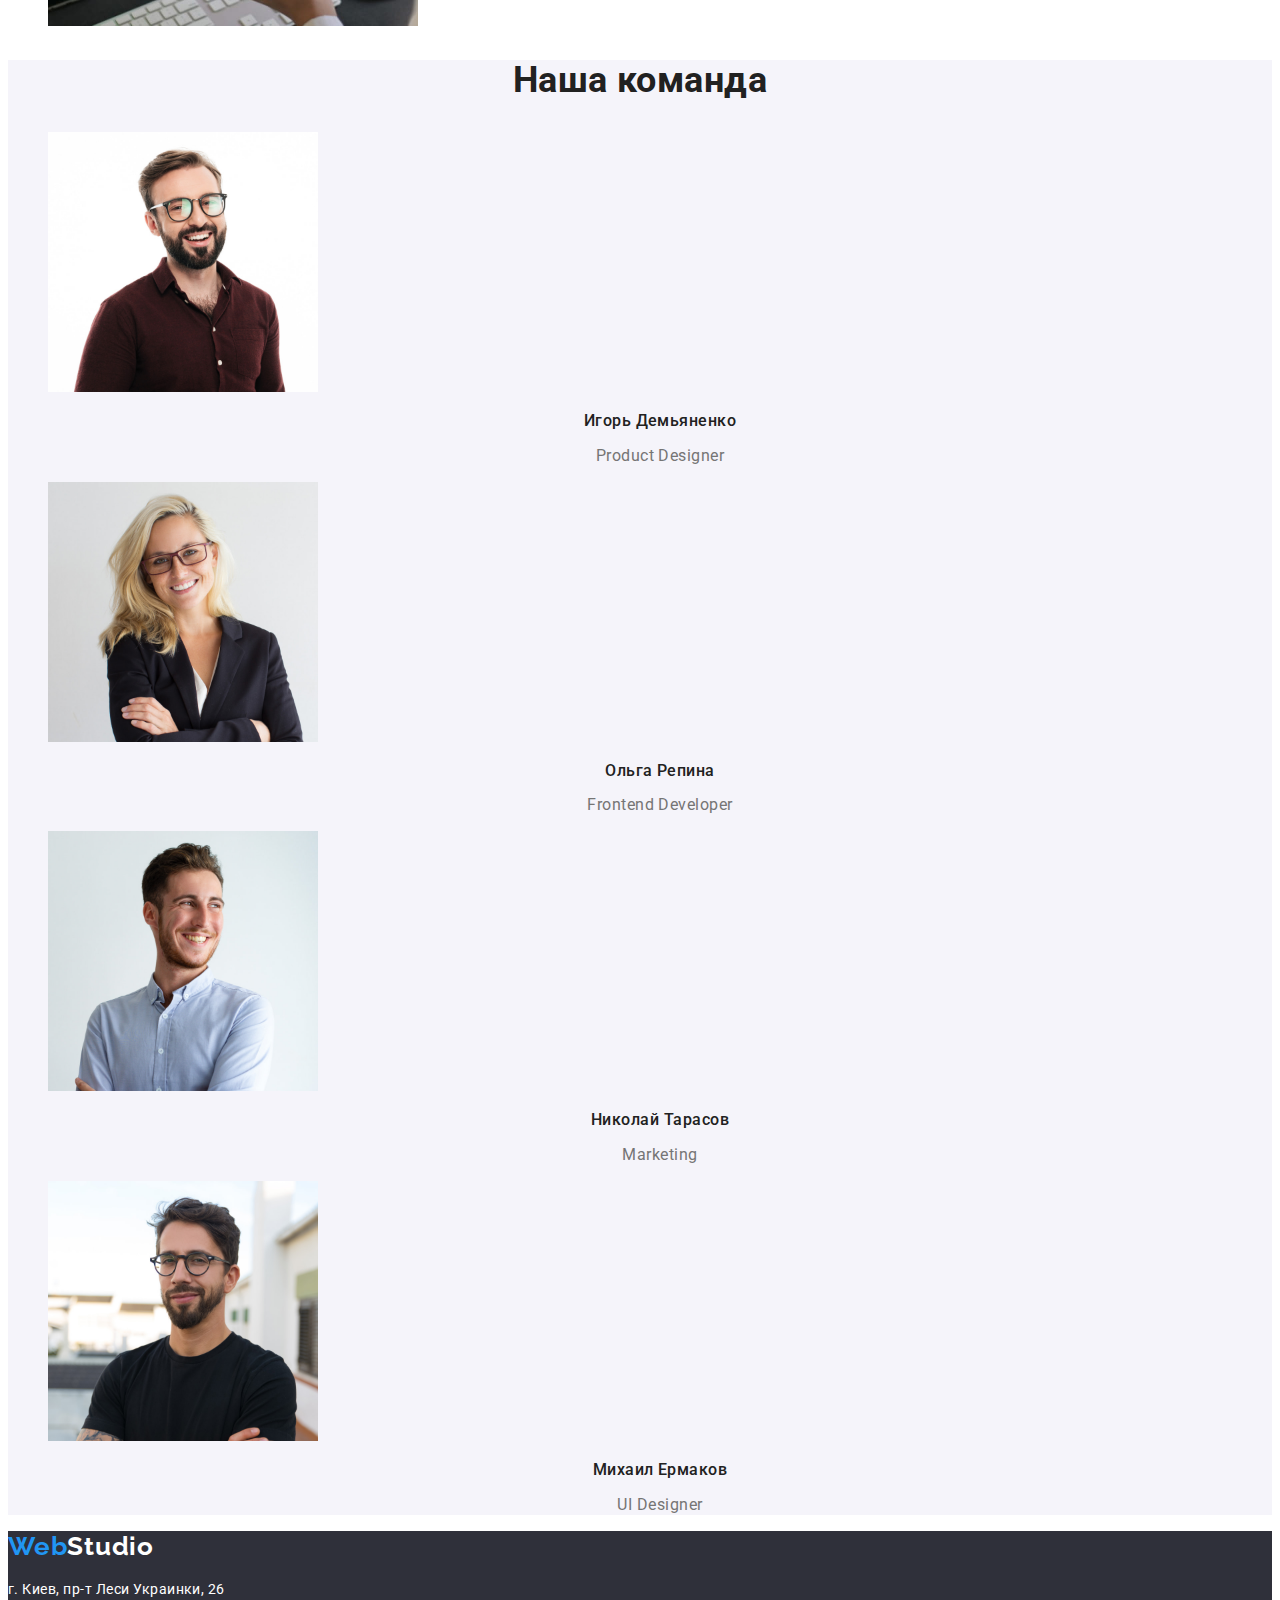
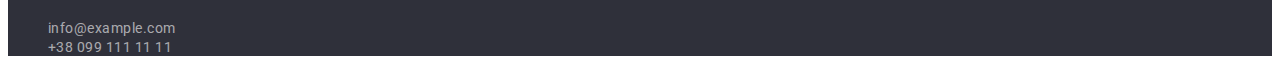
==== commit f2e725e3: "Добавлена подсветка текущей страницы" ====
--- a/index.html
+++ b/index.html
@@ -19,7 +19,7 @@
           <span class="logo-blue-part">Web</span><span class="logo-black-part">Studio</span>
         </a>
         <ul class="pages">
-          <li><a class="studio-page" href="./index.html">Студия</a></li>
+          <li><a class="studio-page current" href="./index.html">Студия</a></li>
           <li><a class="portfolio-page" href="./portfolio.html">Портфолио</a></li>
           <li><a class="contacts-page" href="">Контакты</a></li>
         </ul>
--- a/css/styles.css
+++ b/css/styles.css
@@ -61,6 +61,10 @@
   color: var(--main-blue);
 }
 
+.pages .studio-page.current,
+.portfolio-page.current {
+  color: var(--main-blue);
+}
 /* Header contacts */
 
 .header-contacts {
@@ -184,6 +188,7 @@
 }
 
 .footer-adress {
+  font-style: normal;
   font-size: 14px;
   line-height: 1.71;
   color: var(--main-white);
@@ -192,6 +197,7 @@
 }
 .footer-mail,
 .footer-tel {
+  font-style: normal;
   color: var(--footer-grey);
   font-size: 14px;
 }
